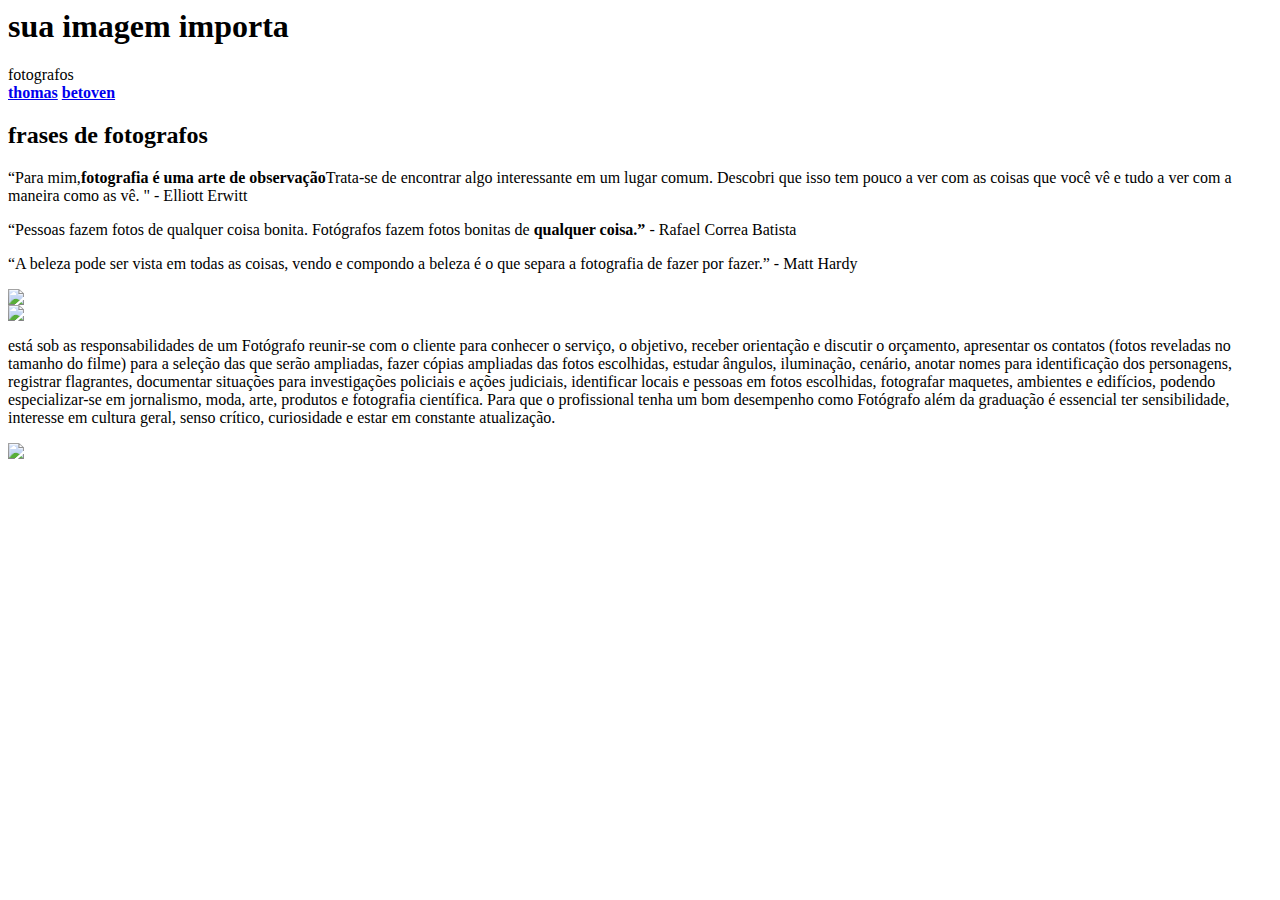
==== index.html @ 8761fca7 "commit inicial" ====
<html>
<head>
    <meta charset="utf-8">
    <meta name="viewport" content="width=device-width, initial-scale=1.0">
    <meta http-equiv="x-ua-compatible"content='ie=edge'/>
    <link href="css/style.css" rel="stylesheet"/>
    <title>boa qualidade em fotografias</title>
</head>
       
<body>

<header>
    <h1>sua imagem importa</h1>
<div class="ancor">
    <div class="man">fotografos</div>
<a href="arquivo1.html"><strong>thomas</strong></a>
      <a href="arquivo2.html"><strong>betoven</strong></a>
</div>


</header>

<main class="container">
    <h2>frases de fotografos</h2>
<section class="corpo">

<div class="conteudo">
    <div class="texto">
        <p class="frases">“Para mim,<strong>fotografia é uma arte de observação</strong>Trata-se de encontrar algo interessante em um lugar comum. Descobri que isso tem pouco a ver com as coisas que você vê e tudo a ver com a maneira como as vê. "

        - Elliott Erwitt</p>
        <p class="frases">“Pessoas fazem fotos de qualquer coisa bonita. Fotógrafos fazem fotos bonitas de <strong>qualquer coisa.”</strong> 

        - Rafael Correa Batista</p>
        <p class="frases">“A beleza pode ser vista em todas as coisas, vendo e compondo a beleza é o que separa a fotografia de fazer por fazer.”

        - Matt Hardy</p>
    </div>
    <div class="imagen">
        <img class="imagen-1" src="https://fotodicasbrasil.com.br/wp-content/uploads/2017/05/TextodentrodeImagem.jpg">
    </div>
</div>
    </section>
</main>


    <img class="imagen-1" src="https://fotodicasbrasil.com.br/wp-content/uploads/2017/05/TextodentrodeImagem.jpg">
</main>

<footer calss="descricao">
    <p class="frase-final"> está sob as responsabilidades de um Fotógrafo reunir-se com o cliente para conhecer o serviço, o objetivo, receber orientação e discutir o orçamento, apresentar os contatos (fotos reveladas no tamanho do filme) para a seleção das que serão ampliadas, fazer cópias ampliadas das fotos escolhidas, estudar ângulos, iluminação, cenário, anotar nomes para identificação dos personagens, registrar flagrantes, documentar situações para investigações policiais e ações judiciais, identificar locais e pessoas em fotos escolhidas, fotografar maquetes, ambientes e edifícios, podendo especializar-se em jornalismo, moda, arte, produtos e fotografia científica.
    Para que o profissional tenha um bom desempenho como Fotógrafo além da graduação é essencial ter sensibilidade, interesse em cultura geral, senso crítico, curiosidade e estar em constante atualização.</p>

<img class="imagen-2" src="https://blog.emania.com.br/wp-content/uploads/2017/03/1.jpg">
</footer>

</body>

</html>
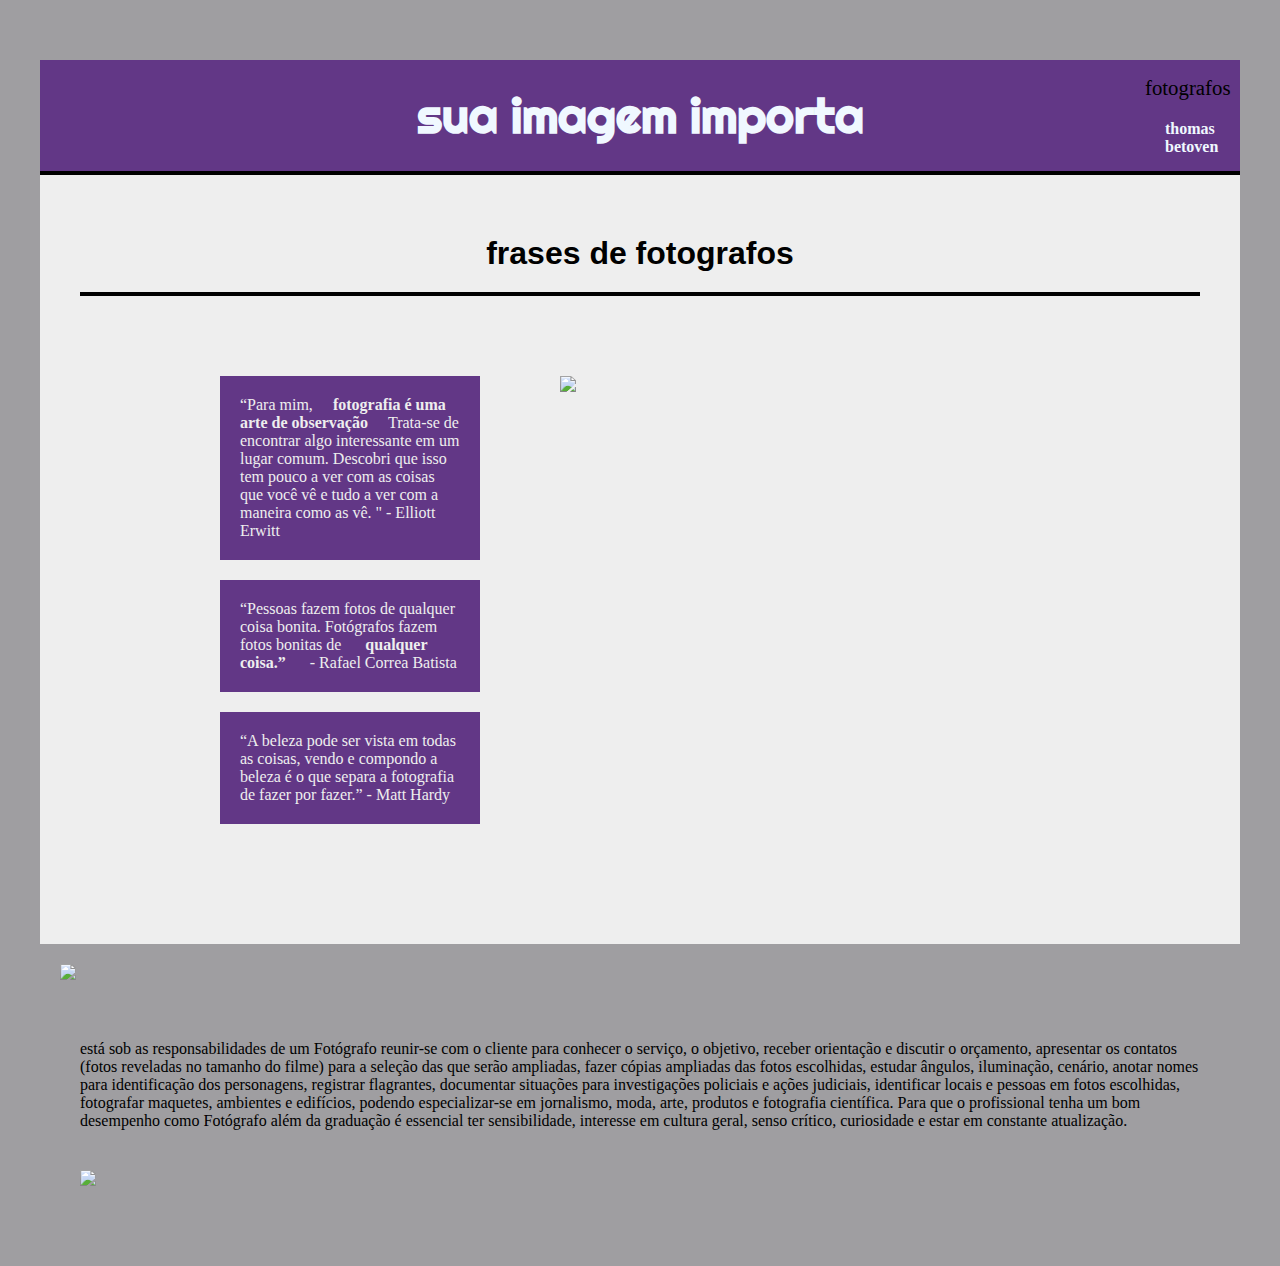
==== commit 07be1f5b: "2" ====
--- a/index.html
+++ b/index.html
@@ -3,7 +3,7 @@
     <meta charset="utf-8">
     <meta name="viewport" content="width=device-width, initial-scale=1.0">
     <meta http-equiv="x-ua-compatible"content='ie=edge'/>
-    <link href="css/style.css" rel="stylesheet"/>
+    <link href="style.css" rel="stylesheet"/>
     <title>boa qualidade em fotografias</title>
 </head>
        
--- a/style.css
+++ b/style.css
@@ -0,0 +1,112 @@
+@import url('https://fonts.googleapis.com/css2?family=Righteous&display=swap');
+
+*{
+    margin:0;
+    padding:20;
+    box-sizing:0;
+    text-decoration:0;
+}
+
+
+header { 
+   background-color: hsl(273, 42%, 37%);
+   padding: 15px;
+   text-align: center;
+   border-bottom:4px solid #000000;
+   color:aliceblue;
+   margin-top: 20px;
+}
+
+h1{align-items: 50px top;
+   font-size:300%;
+   font-family:'Righteous', cursive;
+   width: 80%;
+   margin: auto;
+   padding: 10px;
+   border-radius: 9px;
+}
+
+.man{
+   color: black;
+   font-size: 130%;
+   margin-right:8px;
+
+}
+.ancor{
+   display: table-cell;
+   float:right;
+   margin-top: -120;
+   width: 20px;
+   margin-right: 60px;
+
+
+}
+
+
+.container{
+   background-color: #eee;
+   padding: 40px;
+   min-width: 70vh;
+   
+}
+
+.frases{
+   max-width:1000px;
+   margin: 20px;
+   text-align: ;
+   color: #eee;
+font-family: 10px 'Sarala', sans-serif;
+background-color: hsl(273, 42%, 37%);
+font-size: 100%;
+}
+
+h2{
+   text-align: center;
+   border-bottom:4px solid #000000;
+   font-size: 200%;
+   font-family: 'Sarala', sans-serif;
+
+}
+
+a{
+   color: aliceblue;
+   align-items: flex-end;
+   flex: content;
+}
+
+body{
+   background-color: #9f9ea1;
+   flex-direction:50px row;
+   margin:0;
+    padding:20;
+    box-sizing:0;
+    text-decoration:0;
+}
+
+.corpo {
+   margin: auto;
+   width: 960px;
+}
+.conteudo{
+   display: table;
+}
+
+.texto {
+display: table-cell;
+float: left;
+width: 300px;
+}
+
+
+.imagen {
+   display: table-cell;
+   float: left;
+   width: 300px;
+   border-bottom: #000000;
+}
+
+
+
+
+
+
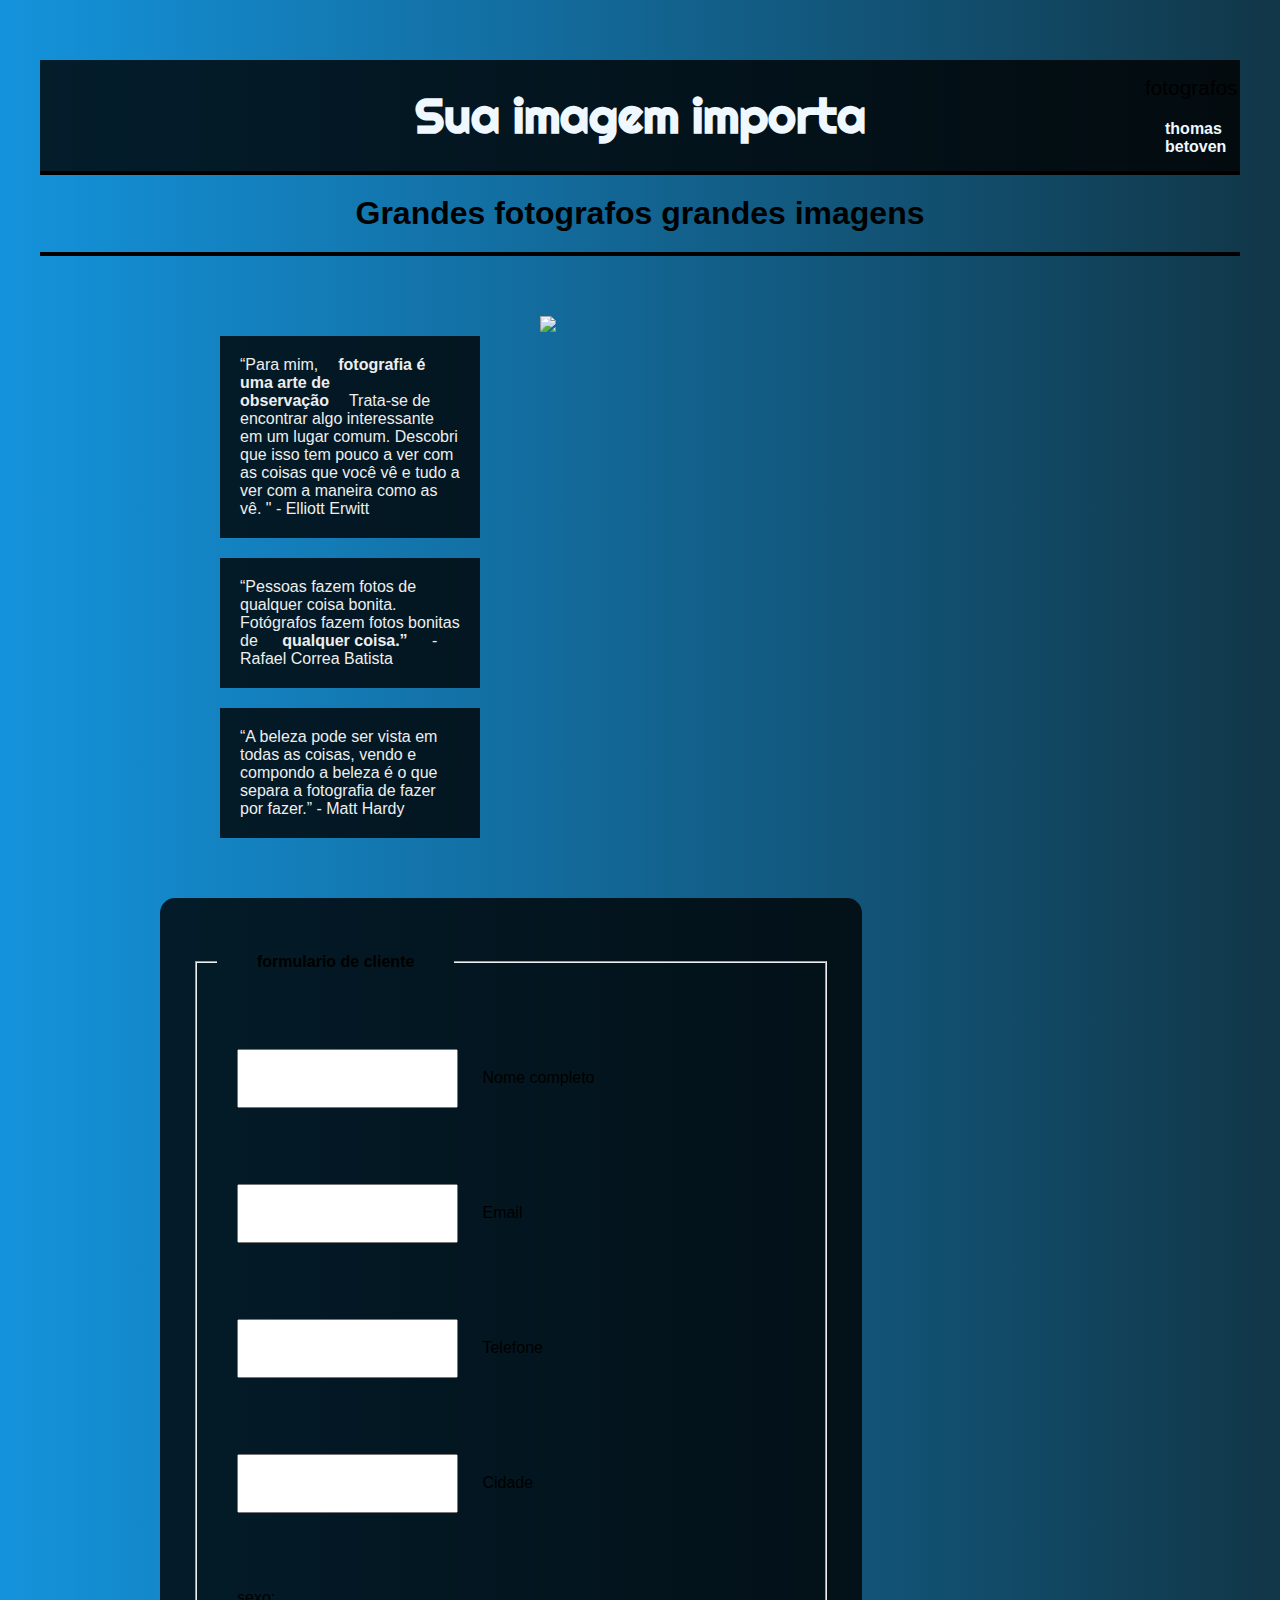
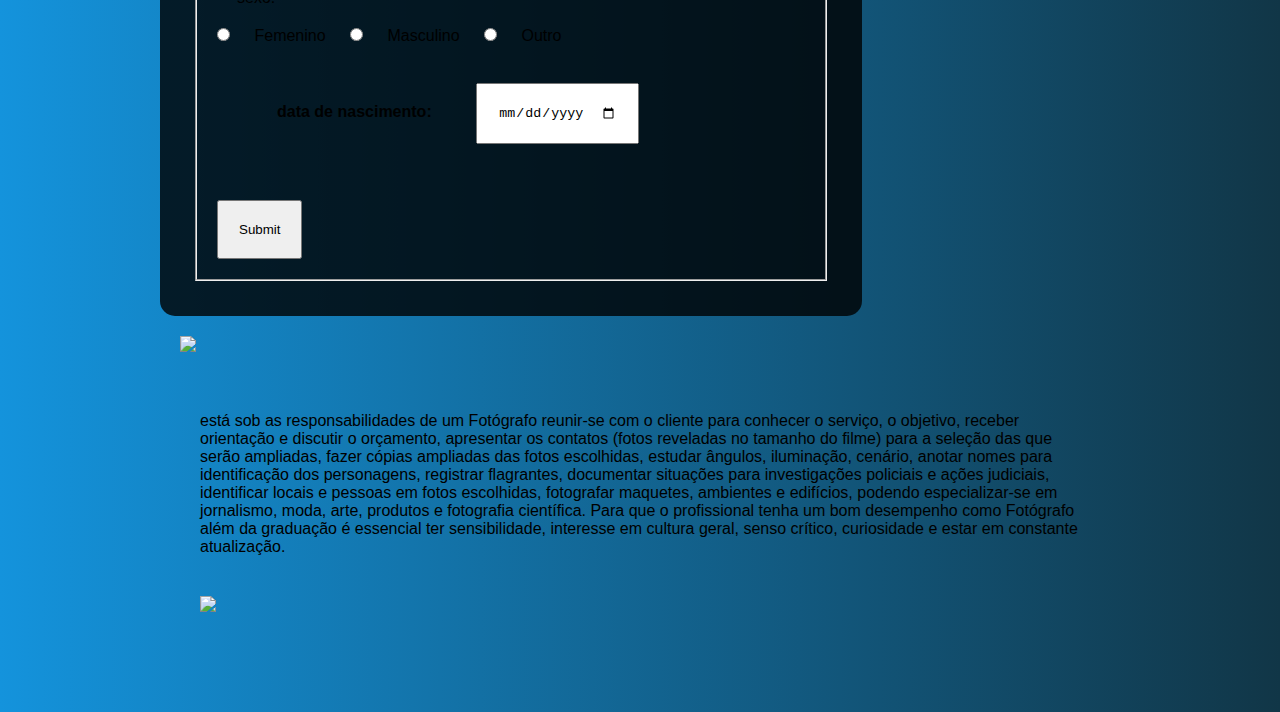
==== commit 4fab8237: "ultimo commit" ====
--- a/index.html
+++ b/index.html
@@ -10,7 +10,7 @@
 <body>
 
 <header>
-    <h1>sua imagem importa</h1>
+    <h1>Sua imagem importa</h1>
 <div class="ancor">
     <div class="man">fotografos</div>
 <a href="arquivo1.html"><strong>thomas</strong></a>
@@ -20,8 +20,10 @@
 
 </header>
 
-<main class="container">
-    <h2>frases de fotografos</h2>
+
+    <h2>Grandes fotografos 
+        grandes imagens
+    </h2>
 <section class="corpo">
 
 <div class="conteudo">
@@ -40,12 +42,63 @@
         <img class="imagen-1" src="https://fotodicasbrasil.com.br/wp-content/uploads/2017/05/TextodentrodeImagem.jpg">
     </div>
 </div>
-    </section>
+   
+    <title></title>
+<div class="box">
+    <form action="">
+        <fieldset>
+<legend>
+    <b>formulario de cliente</b></legend>
+    <br>
+    <div class="inputbox">
+        <input type="text" name="name" id="name" class="inputUser" required>
+        <label for="nome">Nome completo</label>
+    </div>
+    <br><br>
+    <div class="inputbox">
+        <input type="email" name="email" id="email" class="inputUser" required>
+        <label for="email">Email</label>
+    </div>
+    <br><br>
+    <div class="inputbox">
+        <input type="tel" name="telefone" id="telefone" class="inputUser" required>
+        <label for="telefone">Telefone</label>
+    </div>
+    <br><br>
+    <div class="inputbox">
+        <input type="text" name="cidae" id="cidae" class="inputUser" required>
+        <label for="cidade">Cidade</label>
+    </div>
+    <br><br>
+<p>sexo:</p>
+   <input type="radio" id="feminino" name="genero" value="femenino" required>
+   <label for="femenino">Femenino</label>
+   <input type="radio" id="Masculino" name="genero" value="Masculino" required>
+   <label for="masculino">Masculino</label>
+   <input type="radio" id="outro" name="genero" value="outro" required>
+   <label for="outro">Outro</label>
+   <br><br>
+   <div class="inputbox">
+    <label for="data-nascimento"><b>data de nascimento:</b></label>
+    <input type="date" name="data-nascimento" id="data-nascimento" class="inputUser" required>
+</div>
+<br><br>
+<input type="submit" name="submit"  id="submit">
+
+        </fieldset>
+
+    </form>
+
+
+</div>
+ 
 </main>
 
 
     <img class="imagen-1" src="https://fotodicasbrasil.com.br/wp-content/uploads/2017/05/TextodentrodeImagem.jpg">
 </main>
+
+
 
 <footer calss="descricao">
     <p class="frase-final"> está sob as responsabilidades de um Fotógrafo reunir-se com o cliente para conhecer o serviço, o objetivo, receber orientação e discutir o orçamento, apresentar os contatos (fotos reveladas no tamanho do filme) para a seleção das que serão ampliadas, fazer cópias ampliadas das fotos escolhidas, estudar ângulos, iluminação, cenário, anotar nomes para identificação dos personagens, registrar flagrantes, documentar situações para investigações policiais e ações judiciais, identificar locais e pessoas em fotos escolhidas, fotografar maquetes, ambientes e edifícios, podendo especializar-se em jornalismo, moda, arte, produtos e fotografia científica.
--- a/style.css
+++ b/style.css
@@ -9,7 +9,7 @@
 
 
 header { 
-   background-color: hsl(273, 42%, 37%);
+   background-color: rgba(0,0,0,0.8);
    padding: 15px;
    text-align: center;
    border-bottom:4px solid #000000;
@@ -56,7 +56,7 @@
    text-align: ;
    color: #eee;
 font-family: 10px 'Sarala', sans-serif;
-background-color: hsl(273, 42%, 37%);
+background-color: rgba(0,0,0,0.8);
 font-size: 100%;
 }
 
@@ -75,12 +75,11 @@
 }
 
 body{
-   background-color: #9f9ea1;
-   flex-direction:50px row;
+   background-image: linear-gradient(to right, rgb(20,147,220), rgb(17,54,71));
    margin:0;
-    padding:20;
-    box-sizing:0;
+    
     text-decoration:0;
+    font-family: Arial, Helvetica, sans-serif;
 }
 
 .corpo {
@@ -103,10 +102,15 @@
    float: left;
    width: 300px;
    border-bottom: #000000;
+   image-rendering: crisp-edges;
+   margin: -20px;
 }
 
 
 
-
-
-
+.box{
+   background-color: rgba(0,0,0,0.8);
+   padding: 15px;
+   border-radius: 15px;
+   width: 70%;
+}
